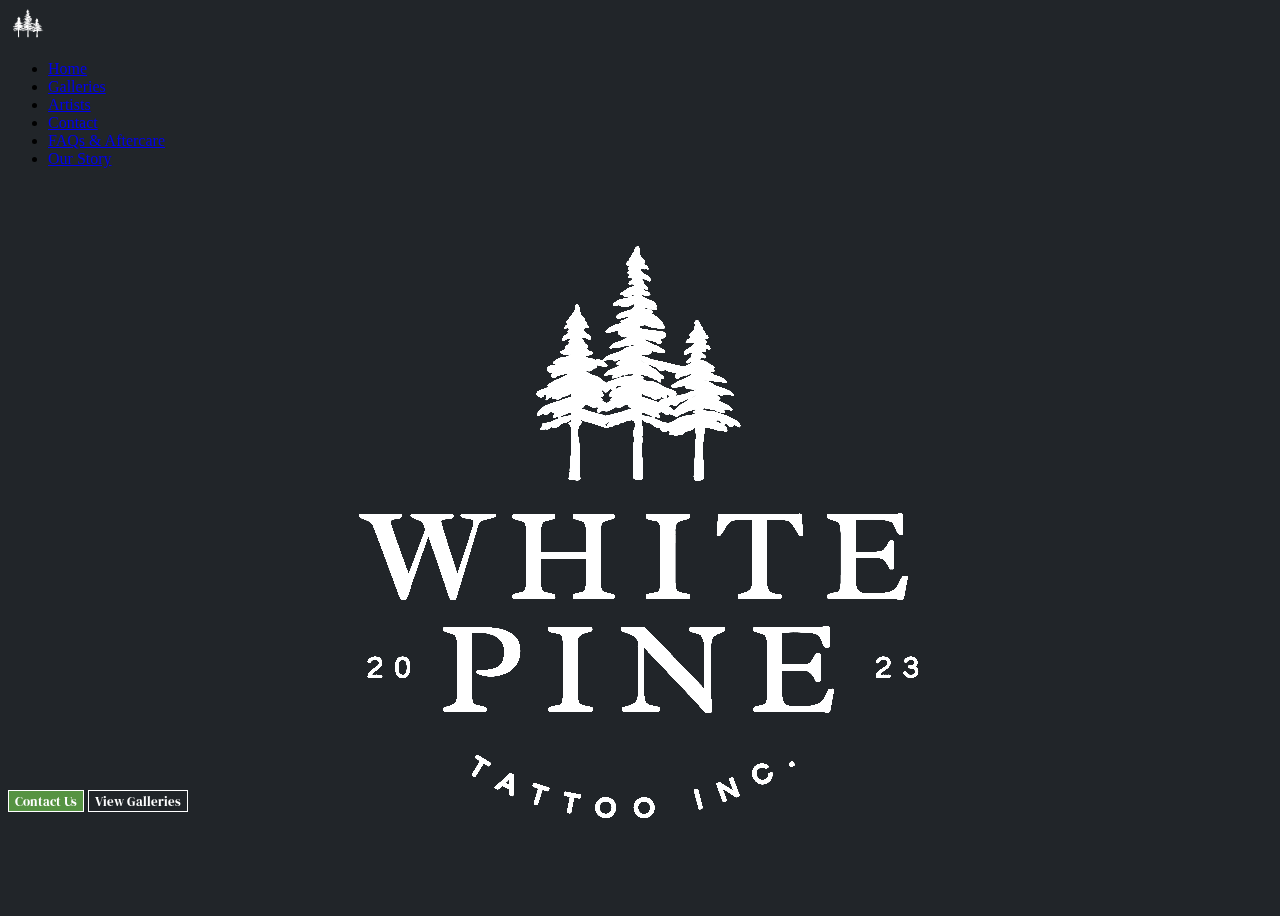
==== index.html @ 6dcd81a0 "modified photos & FAQ" ====
<!doctype html>
<html class="no-js" lang="">

<head>
    <meta charset="utf-8">
    <title>White Pine Tattoo | Book today! </title> <!-- TODO: update page title -->
    <meta name="description" content=""> <!-- TODO: update meta description -->
    <meta name="viewport" content="width=device-width, initial-scale=1">
    <link rel="icon" href="/favicon.ico"> <!-- TODO: Add favicon.ico file to project -->
    <!-- Bootstrap CDN-->
    <link href="https://cdn.jsdelivr.net/npm/bootstrap@5.3.0-alpha1/dist/css/bootstrap.min.css" rel="stylesheet"
        integrity="sha384-GLhlTQ8iRABdZLl6O3oVMWSktQOp6b7In1Zl3/Jr59b6EGGoI1aFkw7cmDA6j6gD" crossorigin="anonymous">
    <!-- Styles -->
    <link rel="stylesheet" href="style.css">
    <link rel="stylesheet" href="./style.css">
    <!-- FA CDN -->
    <script src="https://kit.fontawesome.com/9de7b5c7f4.js" crossorigin="anonymous"></script>
</head>

<body>
    <div class="wrapper">
        <!-- Content start -->
        <!-- Header -->
        <section class="header-container bg-dark">
            <header
                class="d-flex flex-wrap align-items-center justify-content-center justify-content-md-between py-3 mb-4 border-bottom">
                <a href="/" class="d-flex align-items-center col-md-3 mb-2 mb-md-0 text-dark text-decoration-none">
                    <img class="bi me-2" width="40" height="32" role="img" aria-label="Bootstrap"
                        src="./imgs/WPTI_Icon_White.png"></img>
                </a>
                <ul class="nav col-12 col-md-auto mb-2 justify-content-center mb-md-0 pe-3">
                    <li><a href="#home" class="nav-link px-2 link-secondary">Home</a></li>
                    <li><a href="./gallery.html" class="nav-link px-2 link-light">Galleries</a></li>
                    <li><a href="#artists" class="nav-link px-2 link-light">Artists</a></li>
                    <li><a href="#contact" class="nav-link px-2 link-light">Contact</a></li>
                    <li><a href="./FAQ.html" class="nav-link px-2 link-light">FAQs & Aftercare</a></li>
                    <li><a href="./our-story.html" class="nav-link px-2 link-light">Our Story</a></li>
                </ul>
            </header>
        </section>
        <section id="home" class="landing-container">
            <img src="https://images.unsplash.com/photo-1565058379802-bbe93b2f703a?ixlib=rb-4.0.3&ixid=MnwxMjA3fDB8MHxwaG90by1wYWdlfHx8fGVufDB8fHx8&auto=format&fit=crop&w=1170&q=80"
                class="background">
            <!-- <h1 class="title text-center col-12">White Pine Tattoo </h1> -->
            <img class="title text-center col-6 col-md-4 col-lg-3 col-xl-3 col-xl-2 col-xxl-2 hero-img"
                src="imgs/logo1.png">
            <div class="title-addr d-flex justify-content-center">
            </div>
            <div class="title-btn d-flex justify-content-center">
                <a href="#contact"><button class="btn btn-lg btn-primary m-2 rounded-2 ps-4 pe-4">Contact
                        Us</button></a>
                <a href="./gallery.html"> <button class="btn btn-lg btn-secondary m-2 rounded-2">View Galleries</button>
                </a>
            </div>
            <br>
            <div class="containter">
                <div class="row">
                    <div class="col">
                        <h2></h2>
                    </div>
                </div>
            </div>
        </section>
        <section id="artists" class="artists-container bg-dark pt-3 border-top">
            <div>
                <div class="container">
                    <h2 class="text-center border-bottom col-12 d-flex justify-content-center pb-2">Meet the Artists
                    </h2>
                    <!--first artist-->
                    <div class="row d-flex mt-5">
                        <div class="col-12 col-md-6">
                            <h3 class="text-light text-center display-5 ">Anne</h3>
                            <div id="carouselExampleControls" class="carousel slide" data-bs-ride="carousel">
                                <div class="carousel-inner">
                                    <div class="carousel-item active">
                                        <img src="./imgs/anne/anne1.jpg" class="d-block h-50 img mx-auto">
                                    </div>
                                    <div class="carousel-item">
                                        <img src="./imgs/anne/anne2.png" class="d-block h-50 img mx-auto">
                                    </div>
                                    <div class="carousel-item">
                                        <img src="./imgs/anne/anne3.jpg" class="d-block h-50 img mx-auto">
                                    </div>
                                </div>
                                <button class="carousel-control-prev" type="button"
                                    data-bs-target="#carouselExampleControls" data-bs-slide="prev">
                                    <span class="carousel-control-prev-icon" aria-hidden="true"></span>
                                    <span class="visually-hidden">Previous</span>
                                </button>
                                <button class="carousel-control-next" type="button"
                                    data-bs-target="#carouselExampleControls" data-bs-slide="next">
                                    <span class="carousel-control-next-icon" aria-hidden="true"></span>
                                    <span class="visually-hidden">Next</span>
                                </button>
                            </div>
                        </div>
                        <div class="col-12 col-md-6 my-2 my-md-5">
                            <div class="">

                                <p class="blurb">
                                    Anna has been tattooing since she was young, starting in 2007. She holds honours
                                    certified in medical aesthetics and understands skin inside out.
                                    Her favourite things to do are illustrative realism animals, florals and portraits
                                    and ornamental designs in large scale. Scroll down to view some examples of her
                                    work. Her hobbies and past times include raising her twins, drawing, campfires,
                                    fishing, camping, boating.
                                    <br>
                                </p>
                                <a class="link-success" href>View Gallery...</a>
                            </div>
                        </div>
                    </div>
                    <!-- last artist-->
                    <div class="row d-flex mt-5 pb-3">
                        <div class="col-12 col-md-6 order-md-last">
                            <h3 class="text-light text-center display-5">Jeff</h3>
                            <div id="carouselExampleControls1" class="carousel slide" data-bs-ride="carousel">
                                <div class="carousel-inner">
                                    <div class="carousel-item active">
                                        <img src="./imgs/jeff/jeff1.png" class="d-block h-50 img img-fluid mx-auto">
                                    </div>
                                    <div class="carousel-item">
                                        <img src="./imgs/jeff/jeff2.png" class="d-block h-50 img img-fluid mx-auto">
                                    </div>
                                    <div class="carousel-item">
                                        <img src="./imgs/jeff/jeff3.png" class="d-block h-50 img img-fluid mx-auto">
                                    </div>
                                </div>
                                <button class="carousel-control-prev" type="button"
                                    data-bs-target="#carouselExampleControls1" data-bs-slide="prev">
                                    <span class="carousel-control-prev-icon" aria-hidden="true"></span>
                                    <span class="visually-hidden">Previous</span>
                                </button>
                                <button class="carousel-control-next" type="button"
                                    data-bs-target="#carouselExampleControls1" data-bs-slide="next">
                                    <span class="carousel-control-next-icon" aria-hidden="true"></span>
                                    <span class="visually-hidden">Next</span>
                                </button>
                            </div>
                        </div>
                        <div class="col-12 col-md-6 my-2 my-md-5">
                            <div class="">

                                <p class="blurb"> Jeff is originally an an illustrator of fine-line black ink illustrations, some of
                                    his larger pieces would take upwards of two weeks to complete. He has been exploring
                                    many different mediums such as gouache, acrylics, oil paints and large scale
                                    abstract mixed media. He has been tattooing now for just over a year, training under
                                    Anna and does illustrative blackwork and smooth soft shaded black and grey medium
                                    sized pieces. Jeff’s hobbies include drawing, spending time with his kids and
                                    family, concerts, video games and anime.
                                </p>
                                <a class="link-success">View Gallery...</a>
                            </div>
                        </div>
                    </div>
                </div>
            </div>
        </section>
        <section id="connect" class="connect-container pt-3 pb-5 bg-dark">
            <div class="container">
                <div class="row">
                    <div class="col-12 text-center">
                        <h3 class="text-light">Connect with us:</h3>
                    </div>
                </div>
            </div>
            <div class="container-md">
                <div class="row">
                    <div class="fa-xl pt-3 col text-center">
                        <i class="fa-2xl p-3 fa-brands fa-facebook"></i>
                        <i class="fa-2xl p-3 fa-brands fa-instagram"></i>
                        <i class="fa-2xl p-3 fa-brands fa-tiktok"></i>
                    </div>
                </div>
            </div>
        </section>
        <section id="contact" class="contact-container bg-dark">
            <div class="container">
                <div class="container">
                    <div class="row">
                        <h2 class="contact-text text-center">Want to book an appointment? fill out this form and we will
                            get back to
                            you
                            as soon as possible.</h2>
                        <div class="container mt-2 d-flex justify-content-center col-12 col-md-6">
                            <div class="row">
                                <form class="">
                                    <input class="col-12 m-0" placeholder="Name..." required>
                                    <input class="col-12 m-0" placeholder="Email..." required>
                                    <input class="col-12 m-0" placeholder="Phone..." required>
                                    <textarea class="col-12" placeholder="Your message..." rows="4"></textarea>
                                    <button class="btn btn-primary col-12">Submit</button>
                                </form>
                            </div>
                        </div>
                        <!-- form -->
                        <h3 class="phone-num text-center text-white link-light text-decoration-none contact-text mt-4">
                            Or contact
                            us at: (123) 456-7890</h3>
                        <div class="container col-12 col-md-5 d-flex justify-content-center p-3">
                            <p class="bg-dark text-light p-3 rounded-1">
                                *Due to a high volume of incoming messages, we encourage you to read our FAQ before
                                sending
                                us a message.
                                This is to ensure that we respond to your inquiries as quickly and efficiently as
                                possible.
                                <br>Currently,
                                walk-ins are <b>not available</b> at this time.
                            </p>
                        </div>
                    </div>
                </div>
            </div>
        </section>
        <section class="faq-container bg-dark m-5">
            <div class="container border-bottom pb-3">
                <div class="row">
                    <div class="text-center">
                        <div class="container bg-dark">
                            <h2>See our FAQ for aftercare instructions and more</h2>
                            <a href="./FAQ.html"><button class="btn btn-FAQ rounded-pill ps-4 pe-4 pt-2 pb-2">Visit</button></a>
                        </div>

                    </div>
                </div>
        </section>
        <section class="location-container container">
            <div class="row">
                <div class="col-12 col-md-6 d-flex justify-content-center">
                    <div>
                        <h5 class="text-light">99 Hopkins Blvd, Tiny, ON</h4>
                            <iframe
                                src="https://www.google.com/maps/embed?pb=!1m18!1m12!1m3!1d181448.81859503692!2d-80.13421322731679!3d44.71679930683888!2m3!1f0!2f0!3f0!3m2!1i1024!2i768!4f13.1!3m3!1m2!1s0x4d2aec94ef228fd7%3A0x887e3fa3231000ed!2sTiny%2C%20ON!5e0!3m2!1sen!2sca!4v1677373944008!5m2!1sen!2sca"
                                width="400" height="300" style="border:0;" allowfullscreen="" loading="lazy"
                                referrerpolicy="no-referrer-when-downgrade"></iframe>
                    </div>
                </div>
                <div class="col-12 col-md-6 d-flex justify-content-center">
                    <div>
                        <br class="border-bottom">
                        <h4 class="text-light text-center">Hours:</h4>
                        <table class="text-light">
                            <tr>
                                <th>Sunday &nbsp;</th>
                                <td>Closed</td>
                            </tr>
                            <tr>
                                <th>Monday &nbsp; </th>
                                <td> 9am - 5pm</td>
                            </tr>
                            <tr>
                                <th>Tuesday &nbsp;</th>
                                <td> 9am - 5pm</td>
                            </tr>
                            <tr>
                                <th>Wednesday &nbsp;</th>
                                <td> 9am - 5pm</td>
                            </tr>
                            <tr>
                                <th>Thursday &nbsp;</th>
                                <td> 9am - 5pm</td>
                            </tr>
                        </table>
                    </div>



                </div>
            </div>
        </section>
        <!-- Footer -->
        <section class="footer-container bg-dark ">
            <div class="container">
                <footer class="py-3 my-4 text-light">
                    <div>
                        <a href="#home" class="text-success text-decoration-none text-center text">
                            <p class="text-success text-decoration-none text-center text">Back to Top</p>
                        </a>
                    </div>
                    <ul class="nav justify-content-center border-bottom pb-3 mb-3 text-light">
                        <a class="nav-link text-light active" aria-current="page" href="#home">Home</a>
                        <a class="nav-link text-light " aria-current="page" href="./gallery.html">Galleries</a>
                        <a class="nav-link text-light " aria-current="page" href="#artists">Artists</a>
                        <a class="nav-link text-light " aria-current="page" href="#contact">Contact</a>
                        <a class="nav-link text-light " aria-current="page" href="./FAQ.html">FAQ & Aftercare</a>
                    </ul>
                    <div class="container-md">
                        <div class="row">
                            <div class="pt-3 pb-3 col text-center">
                                <i class="fa-2xl p-2 fa-brands fa-facebook"></i>
                                <i class="fa-2xl p-2 fa-brands fa-instagram"></i>
                                <i class="fa-2xl p-2 fa-brands fa-tiktok"></i>
                            </div>
                        </div>
                    </div>
                    <p class="text-center text-light">© 2023 White Pine Tattoo, Inc</p>
                </footer>
            </div>
        </section>
    </div>
    <!-- Content End -->
    <!-- Bootstrap JS-->
    <script src="https://cdn.jsdelivr.net/npm/bootstrap@5.3.0-alpha1/dist/js/bootstrap.bundle.min.js"
        integrity="sha384-w76AqPfDkMBDXo30jS1Sgez6pr3x5MlQ1ZAGC+nuZB+EYdgRZgiwxhTBTkF7CXvN"
        crossorigin="anonymous"></script>
    <script src="js/vendor/modernizr-{{MODERNIZR_VERSION}}.min.js"></script> <!-- TODO: Add Modernizr js -->
    <script src="js/app.js"></script> <!-- TODO: Update app entry point -->
    <!-- Google Analytics: change UA-XXXXX-Y to be your site's ID. -->
    <script>
    </script>
    <script src="https://www.google-analytics.com/analytics.js" async></script>
    <script src="app.js" async></script>
</body>

</html>
---- style.css ----
@font-face {
    font-family: DM;
    src: url("./fonts/DMSerifDisplay-Regular.ttf");
}

@font-face {
    font-family: DM-italic;
    src: url("./fonts/DMSerifDisplay-Italic.ttf");
}

@font-face {
    font-family: Nanum;
    src: url('./fonts/DMSerifDisplay-Regular.ttf');
}
.carousel-item img {  
    object-fit: contain !important;
    object-position: center !important;
    overflow: hidden !important;
    height:50vh !important;
  }

body {
    background-color: rgb(33, 37, 41);
    transition-duration: 0.2s;
    position: relative;
    overflow-x: hidden !important;
}

.wrapper {
    height: 100vh;
    overflow-y: auto;
    overflow-x: hidden;
    perspective: 10px;
    transition-duration: 0.2s;
}


.landing-container {
    position: relative;
    display: flex;
    flex-wrap: wrap;
    justify-content: center;
    align-items: center;
    height: 100%;
    transform-style: preserve-3d;
    z-index: -1;
}

.background {
    position: absolute;
    height: 100%;
    width: 100%;
    object-fit: cover;
    z-index: -1;
    transform: translateZ(-10px) scale(3) translateY(-1vh);
    filter: saturate(20%)
    
}


.title-btn {
    flex-basis: 100%;
    transform: translateY(-25vh);
}

@media only screen and (max-width: 896px) {
    .title-btn {
        flex-basis: 100%;
        transform: translateY(-18vh);
    }

  }

.title-addr {
    flex-basis: 100%;
}

.her0-img {
    transform: scale(0.5);
}

h1 {
    color: white;
    font-size: 5rem;
    text-shadow: 0 0 4px black;
    transform: translateY(-20vh)
}

.contact-text {
    text-shadow: 0 0 4px black;
}

h2 {
    color: white;
}

h1,
h2,
h3,
h4,
h5 {
    font-family: 'DM';
}

.btn {
    font-family: 'DM';
}
.faq-link {
    font-family: 'DM';
}
.faq-title {
    color: rgb(242, 255, 239)
}

p, th, td {
    font-family: 'Nanum';
    color: rgb(171, 171, 171)
    ;
    list-style-type: none;
}
th {
    text-align: right;
    font-family: 'DM';
}
 label {
    font-family: 'DM';
}

.footer-container {
    background-color: rgb(0, 0, 0);
}

.second-container {
    background-color: rgb(0, 0, 0);
    color: white !important;
}

.about-container {
    background-color: black;
}

.nav-link {
    transform: scale(1) !important;
}

.nav-link:hover {
    color: #88b48d !important;
    transform: scale(1.03) !important;
}

.contact-container {
    background: url("./imgs/conact.png");
    background-repeat: no-repeat;
    background-size: cover;
}

i {
    color: white;
    transition-duration: 0.2s;
}

i:hover {
    cursor: pointer;
    transform: scale(1.05);
    color: rgb(220, 255, 230);
}

.btn-primary {
    background-color: rgb(86, 147, 66);
    color:white;
    border: 1px solid white;
    transition-duration: 0.2s;
}

.btn-primary:hover {
    background-color: rgb(255, 255, 255);
    color:rgb(33, 33, 33);
    border: 1px solid white;
    transition-duration: 0.2s;
}

.btn-secondary {
    background-color: rgba(255, 255, 255, 0);
    color:white;
    border: 1px solid white;
    transition-duration: 0.2s;
}
.btn-secondary:hover {
    background-color: rgb(255, 255, 255);
    color:rgb(33, 33, 33);
    border: 1px solid white;
    transition-duration: 0.2s;
}

.btn-FAQ {
    background-color: rgba(255, 255, 255, 0);
    color:white;
    border: 1px solid white;
    transition-duration: 0.2s;
}
.btn-FAQ:hover {
    background-color: rgb(255, 255, 255);
    color:rgb(33, 33, 33);
    border: 1px solid white;
    transition-duration: 0.2s;
}
.faq-banner {
    background: url(./imgs/banner.webp) !important;
    padding-top: 10vh;
    padding-bottom: 10vh;
}
.link-light.active {
    background-color: rgb(34, 97, 21) !important;
}
.phone-num {
    color: white !important;
}
.blurb {
    font-size: large;
}
---- style.css ----
@font-face {
    font-family: DM;
    src: url("./fonts/DMSerifDisplay-Regular.ttf");
}

@font-face {
    font-family: DM-italic;
    src: url("./fonts/DMSerifDisplay-Italic.ttf");
}

@font-face {
    font-family: Nanum;
    src: url('./fonts/DMSerifDisplay-Regular.ttf');
}
.carousel-item img {  
    object-fit: contain !important;
    object-position: center !important;
    overflow: hidden !important;
    height:50vh !important;
  }

body {
    background-color: rgb(33, 37, 41);
    transition-duration: 0.2s;
    position: relative;
    overflow-x: hidden !important;
}

.wrapper {
    height: 100vh;
    overflow-y: auto;
    overflow-x: hidden;
    perspective: 10px;
    transition-duration: 0.2s;
}


.landing-container {
    position: relative;
    display: flex;
    flex-wrap: wrap;
    justify-content: center;
    align-items: center;
    height: 100%;
    transform-style: preserve-3d;
    z-index: -1;
}

.background {
    position: absolute;
    height: 100%;
    width: 100%;
    object-fit: cover;
    z-index: -1;
    transform: translateZ(-10px) scale(3) translateY(-1vh);
    filter: saturate(20%)
    
}


.title-btn {
    flex-basis: 100%;
    transform: translateY(-25vh);
}

@media only screen and (max-width: 896px) {
    .title-btn {
        flex-basis: 100%;
        transform: translateY(-18vh);
    }

  }

.title-addr {
    flex-basis: 100%;
}

.her0-img {
    transform: scale(0.5);
}

h1 {
    color: white;
    font-size: 5rem;
    text-shadow: 0 0 4px black;
    transform: translateY(-20vh)
}

.contact-text {
    text-shadow: 0 0 4px black;
}

h2 {
    color: white;
}

h1,
h2,
h3,
h4,
h5 {
    font-family: 'DM';
}

.btn {
    font-family: 'DM';
}
.faq-link {
    font-family: 'DM';
}
.faq-title {
    color: rgb(242, 255, 239)
}

p, th, td {
    font-family: 'Nanum';
    color: rgb(171, 171, 171)
    ;
    list-style-type: none;
}
th {
    text-align: right;
    font-family: 'DM';
}
 label {
    font-family: 'DM';
}

.footer-container {
    background-color: rgb(0, 0, 0);
}

.second-container {
    background-color: rgb(0, 0, 0);
    color: white !important;
}

.about-container {
    background-color: black;
}

.nav-link {
    transform: scale(1) !important;
}

.nav-link:hover {
    color: #88b48d !important;
    transform: scale(1.03) !important;
}

.contact-container {
    background: url("./imgs/conact.png");
    background-repeat: no-repeat;
    background-size: cover;
}

i {
    color: white;
    transition-duration: 0.2s;
}

i:hover {
    cursor: pointer;
    transform: scale(1.05);
    color: rgb(220, 255, 230);
}

.btn-primary {
    background-color: rgb(86, 147, 66);
    color:white;
    border: 1px solid white;
    transition-duration: 0.2s;
}

.btn-primary:hover {
    background-color: rgb(255, 255, 255);
    color:rgb(33, 33, 33);
    border: 1px solid white;
    transition-duration: 0.2s;
}

.btn-secondary {
    background-color: rgba(255, 255, 255, 0);
    color:white;
    border: 1px solid white;
    transition-duration: 0.2s;
}
.btn-secondary:hover {
    background-color: rgb(255, 255, 255);
    color:rgb(33, 33, 33);
    border: 1px solid white;
    transition-duration: 0.2s;
}

.btn-FAQ {
    background-color: rgba(255, 255, 255, 0);
    color:white;
    border: 1px solid white;
    transition-duration: 0.2s;
}
.btn-FAQ:hover {
    background-color: rgb(255, 255, 255);
    color:rgb(33, 33, 33);
    border: 1px solid white;
    transition-duration: 0.2s;
}
.faq-banner {
    background: url(./imgs/banner.webp) !important;
    padding-top: 10vh;
    padding-bottom: 10vh;
}
.link-light.active {
    background-color: rgb(34, 97, 21) !important;
}
.phone-num {
    color: white !important;
}
.blurb {
    font-size: large;
}
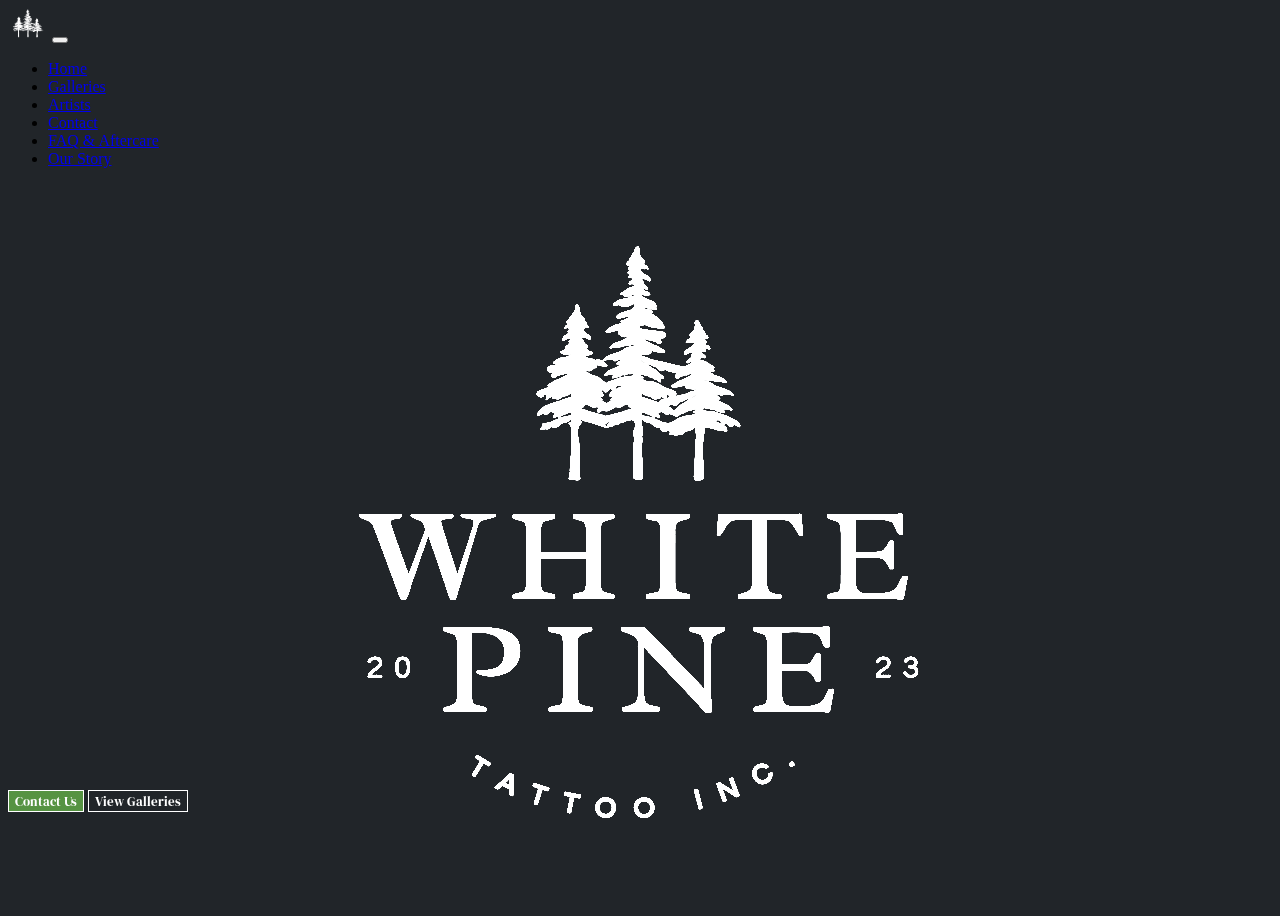
==== commit ef8b59ce: "changes to formatting" ====
--- a/index.html
+++ b/index.html
@@ -22,21 +22,39 @@
         <!-- Content start -->
         <!-- Header -->
         <section class="header-container bg-dark">
-            <header
-                class="d-flex flex-wrap align-items-center justify-content-center justify-content-md-between py-3 mb-4 border-bottom">
-                <a href="/" class="d-flex align-items-center col-md-3 mb-2 mb-md-0 text-dark text-decoration-none">
+            <nav class="navbar navbar-expand-md navbar-dark bg-dark text-center">
+                <div class="container-fluid text-center">
                     <img class="bi me-2" width="40" height="32" role="img" aria-label="Bootstrap"
                         src="./imgs/WPTI_Icon_White.png"></img>
-                </a>
-                <ul class="nav col-12 col-md-auto mb-2 justify-content-center mb-md-0 pe-3">
-                    <li><a href="#home" class="nav-link px-2 link-secondary">Home</a></li>
-                    <li><a href="./gallery.html" class="nav-link px-2 link-light">Galleries</a></li>
-                    <li><a href="#artists" class="nav-link px-2 link-light">Artists</a></li>
-                    <li><a href="#contact" class="nav-link px-2 link-light">Contact</a></li>
-                    <li><a href="./FAQ.html" class="nav-link px-2 link-light">FAQs & Aftercare</a></li>
-                    <li><a href="./our-story.html" class="nav-link px-2 link-light">Our Story</a></li>
-                </ul>
-            </header>
+                    <button class="navbar-toggler" type="button" data-bs-toggle="collapse"
+                        data-bs-target="#navbarSupportedContent" aria-controls="navbarSupportedContent"
+                        aria-expanded="false" aria-label="Toggle navigation">
+                        <span class="navbar-toggler-icon "></span>
+                    </button>
+                    <div class="collapse navbar-collapse text-center" id="navbarSupportedContent">
+                        <ul class="navbar-nav me-auto mb-2 mb-lg-0 text-center ">
+                            <li class="nav-item">
+                                <a href="./index.html" class="nav-link px-2 link-light">Home</a>
+                            </li>
+                            <li class="nav-item">
+                                <a href="./gallery.html" class="nav-link px-2 link-light">Galleries</a>
+                            </li>
+                            <li class="nav-item">
+                                <a href="./index.html#artists" class="nav-link px-2 link-light">Artists</a>
+                            </li>
+                            <li class="nav-item">
+                                <a href="./index.html#contact" class="nav-link px-2 link-light">Contact</a>
+                            </li>
+                            <li class="nav-item">
+                                <a href="./FAQ.html" class="nav-link px-2 link-light">FAQ & Aftercare</a>
+                            </li>
+                            <li class="nav-item">
+                                <a href="./our-story.html" class="nav-link px-2 link-light">Our Story</a>
+                            </li>
+                        </ul>
+                    </div>
+                </div>
+            </nav>
         </section>
         <section id="home" class="landing-container">
             <img src="https://images.unsplash.com/photo-1565058379802-bbe93b2f703a?ixlib=rb-4.0.3&ixid=MnwxMjA3fDB8MHxwaG90by1wYWdlfHx8fGVufDB8fHx8&auto=format&fit=crop&w=1170&q=80"
@@ -141,16 +159,22 @@
                         <div class="col-12 col-md-6 my-2 my-md-5">
                             <div class="">
 
-                                <p class="blurb"> Jeff is originally an an illustrator of fine-line black ink illustrations, some of
+                                <p class="blurb"> Jeff is originally an an illustrator of fine-line black ink
+                                    illustrations, some of
                                     his larger pieces would take upwards of two weeks to complete. He has been exploring
                                     many different mediums such as gouache, acrylics, oil paints and large scale
                                     abstract mixed media. He has been tattooing now for just over a year, training under
                                     Anna and does illustrative blackwork and smooth soft shaded black and grey medium
                                     sized pieces. Jeff’s hobbies include drawing, spending time with his kids and
                                     family, concerts, video games and anime.
+                                    <br>
                                 </p>
-                                <a class="link-success">View Gallery...</a>
-                            </div>
+                                
+
+                                
+                                
+                            </div>
+                            <a class="link-success">View Gallery...</a>
                         </div>
                     </div>
                 </div>
@@ -160,16 +184,14 @@
             <div class="container">
                 <div class="row">
                     <div class="col-12 text-center">
-                        <h3 class="text-light">Connect with us:</h3>
+                        <h3 class="text-light">Connect with us!</h3>
                     </div>
                 </div>
             </div>
             <div class="container-md">
                 <div class="row">
                     <div class="fa-xl pt-3 col text-center">
-                        <i class="fa-2xl p-3 fa-brands fa-facebook"></i>
-                        <i class="fa-2xl p-3 fa-brands fa-instagram"></i>
-                        <i class="fa-2xl p-3 fa-brands fa-tiktok"></i>
+                        <i class="fa fa-2xl py-3 fa-brands fa-instagram"></i>
                     </div>
                 </div>
             </div>
@@ -196,16 +218,17 @@
                         <!-- form -->
                         <h3 class="phone-num text-center text-white link-light text-decoration-none contact-text mt-4">
                             Or contact
-                            us at: (123) 456-7890</h3>
+                            us at: whitepinetattoos@gmail.com
+                        </h3>
                         <div class="container col-12 col-md-5 d-flex justify-content-center p-3">
-                            <p class="bg-dark text-light p-3 rounded-1">
+                            <p class="bg-dark text-light p-3 rounded-1 text-center">
                                 *Due to a high volume of incoming messages, we encourage you to read our FAQ before
                                 sending
                                 us a message.
                                 This is to ensure that we respond to your inquiries as quickly and efficiently as
                                 possible.
                                 <br>Currently,
-                                walk-ins are <b>not available</b> at this time.
+                                walk-ins are available <b>Tuesdays</b>, however we appreiate a call ahead of time!
                             </p>
                         </div>
                     </div>
@@ -218,7 +241,8 @@
                     <div class="text-center">
                         <div class="container bg-dark">
                             <h2>See our FAQ for aftercare instructions and more</h2>
-                            <a href="./FAQ.html"><button class="btn btn-FAQ rounded-pill ps-4 pe-4 pt-2 pb-2">Visit</button></a>
+                            <a href="./FAQ.html"><button
+                                    class="btn btn-FAQ rounded-pill ps-4 pe-4 pt-2 pb-2">Visit</button></a>
                         </div>
 
                     </div>
@@ -228,39 +252,20 @@
             <div class="row">
                 <div class="col-12 col-md-6 d-flex justify-content-center">
                     <div>
-                        <h5 class="text-light">99 Hopkins Blvd, Tiny, ON</h4>
-                            <iframe
-                                src="https://www.google.com/maps/embed?pb=!1m18!1m12!1m3!1d181448.81859503692!2d-80.13421322731679!3d44.71679930683888!2m3!1f0!2f0!3f0!3m2!1i1024!2i768!4f13.1!3m3!1m2!1s0x4d2aec94ef228fd7%3A0x887e3fa3231000ed!2sTiny%2C%20ON!5e0!3m2!1sen!2sca!4v1677373944008!5m2!1sen!2sca"
-                                width="400" height="300" style="border:0;" allowfullscreen="" loading="lazy"
-                                referrerpolicy="no-referrer-when-downgrade"></iframe>
+                            <iframe src="https://www.google.com/maps/embed?pb=!1m18!1m12!1m3!1d364.57375218241157!2d-79.88453433122493!3d44.74898979830005!2m3!1f0!2f0!3f0!3m2!1i1024!2i768!4f13.1!3m3!1m2!1s0x4d2adb102428cc35%3A0x5e81cb9e310a9bf9!2s309%20King%20St%2C%20Midland%2C%20ON%20L4R%203M5!5e0!3m2!1sen!2sca!4v1678560536124!5m2!1sen!2sca" width="400" height="300" style="border:0;" allowfullscreen="" loading="lazy" referrerpolicy="no-referrer-when-downgrade"></iframe>
                     </div>
                 </div>
                 <div class="col-12 col-md-6 d-flex justify-content-center">
-                    <div>
-                        <br class="border-bottom">
-                        <h4 class="text-light text-center">Hours:</h4>
-                        <table class="text-light">
-                            <tr>
-                                <th>Sunday &nbsp;</th>
-                                <td>Closed</td>
-                            </tr>
-                            <tr>
-                                <th>Monday &nbsp; </th>
-                                <td> 9am - 5pm</td>
-                            </tr>
-                            <tr>
-                                <th>Tuesday &nbsp;</th>
-                                <td> 9am - 5pm</td>
-                            </tr>
-                            <tr>
-                                <th>Wednesday &nbsp;</th>
-                                <td> 9am - 5pm</td>
-                            </tr>
-                            <tr>
-                                <th>Thursday &nbsp;</th>
-                                <td> 9am - 5pm</td>
-                            </tr>
-                        </table>
+                    <div class="d-flex justify-content-center align-items-center">
+                        <div class="text-center">
+                            <h4 class="text-light text-center">
+                                <i class="fa-solid fa-map-location-dot"></i>
+                            </h4>
+                            <h3 class="text-light">309 King Street</h3>
+                            <h5 class="text-light">Midland, Ontario</h5>
+                        </div>
+
+                        
                     </div>
 
 
@@ -277,19 +282,20 @@
                             <p class="text-success text-decoration-none text-center text">Back to Top</p>
                         </a>
                     </div>
-                    <ul class="nav justify-content-center border-bottom pb-3 mb-3 text-light">
-                        <a class="nav-link text-light active" aria-current="page" href="#home">Home</a>
-                        <a class="nav-link text-light " aria-current="page" href="./gallery.html">Galleries</a>
-                        <a class="nav-link text-light " aria-current="page" href="#artists">Artists</a>
-                        <a class="nav-link text-light " aria-current="page" href="#contact">Contact</a>
-                        <a class="nav-link text-light " aria-current="page" href="./FAQ.html">FAQ & Aftercare</a>
+
+                        <ul class="d-flex flex-wrap justify-content-center me-auto mb-2 mb-lg-0 border-top pt-4 ps-0">
+                            <a href="./index.html" class=" px-2 link-light">Home</a>
+                            <a href="./gallery.html" class=" px-2 link-light">Galleries</a>
+                            <a href="./index.html#artists" class="px-2 link-light">Artists</a>
+                            <a href="./index.html#contact" class="px-2 link-light">Contact</a>
+                            <a href="./FAQ.html" class=" px-2 link-light">FAQ & Aftercare</a>
+                            <a href="./our-story.html" class="px-2 link-light">Our Story</a>
                     </ul>
+
                     <div class="container-md">
                         <div class="row">
                             <div class="pt-3 pb-3 col text-center">
-                                <i class="fa-2xl p-2 fa-brands fa-facebook"></i>
                                 <i class="fa-2xl p-2 fa-brands fa-instagram"></i>
-                                <i class="fa-2xl p-2 fa-brands fa-tiktok"></i>
                             </div>
                         </div>
                     </div>
@@ -303,7 +309,7 @@
     <script src="https://cdn.jsdelivr.net/npm/bootstrap@5.3.0-alpha1/dist/js/bootstrap.bundle.min.js"
         integrity="sha384-w76AqPfDkMBDXo30jS1Sgez6pr3x5MlQ1ZAGC+nuZB+EYdgRZgiwxhTBTkF7CXvN"
         crossorigin="anonymous"></script>
-    <script src="js/vendor/modernizr-{{MODERNIZR_VERSION}}.min.js"></script> <!-- TODO: Add Modernizr js -->
+
     <script src="js/app.js"></script> <!-- TODO: Update app entry point -->
     <!-- Google Analytics: change UA-XXXXX-Y to be your site's ID. -->
     <script>
